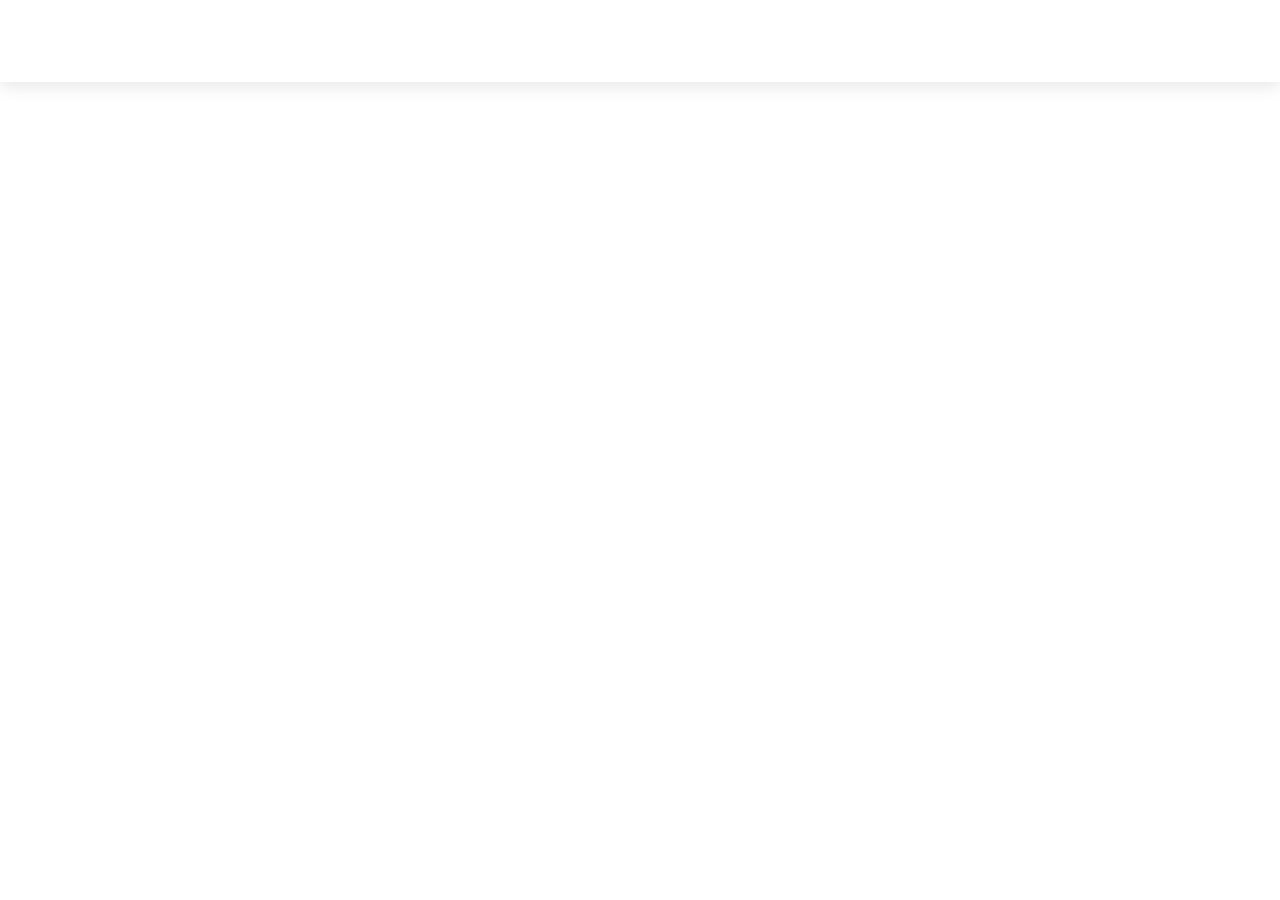
==== index.html @ 9cf81219 "update" ====
<!DOCTYPE html>
<html lang="pt-br">
<head>
    <meta charset="UTF-8">
    <meta http-equiv="X-UA-Compatible" content="IE=edge">
    <meta name="viewport" content="width=device-width, initial-scale=1.0">
    <link href='https://unpkg.com/boxicons@2.1.4/css/boxicons.min.css' rel='stylesheet'>
    <link rel="stylesheet" href="https://cdnjs.cloudflare.com/ajax/libs/font-awesome/5.15.4/css/all.min.css">
    <link rel="stylesheet" href="style.css">
    <link rel="shortcut icon" href="imgs/android-chrome-512x512-removebg-preview.png" type="image/x-icon">
    <title>Portfólio de Carlos Eduardo</title>
</head>
<body>
    <header class="container">
        <div class="page-header">
            <div class="logo">
                <a href="arqv/Carlos Eduardo Da Silva Tenório - Currículo.pdf" download="Currículo-Carlos-Eduardo" class="active_tag">Baixar currículo</a>
            </div>
            <nav id="nav">
              <button aria-label="Abrir Menu" id="btn-mobile" aria-haspopup="true" aria-controls="menu" aria-expanded="false">
                <span id="hamburger"></span>
              </button>
              <ul id="menu" role="menu">
                    <li><a href="#inicio" onclick="mostrarOcultar('inicio')"  style="--navAni:1">Inicio</a></li>
                    <li><a href="#sobremim" onclick="mostrarOcultar('sobremim')" class="active_tag" style="--navAni:2">Sobre mim</a></li>
                    <li><a href="#skills" onclick="mostrarOcultar('skills')" class="active_tag" style="--navAni:3">Skills</a></li>
                    <li><a href="#projetos" onclick="mostrarOcultar('projetos')" class="active_tag" style="--navAni:4">Projetos</a></li>
                    <li><a href="#experiencias" onclick="mostrarOcultar('experiencias')" class="active_tag" style="--navAni:5">Experiencias</a></li>
                    <li><a href="#solicitar_projetos" onclick="mostrarOcultar('solicitar_projetos')" class="active_tag" style="--navAni:6">Solicitar Projeto</a></li>
                    
            </nav>
            <label class="mode">
                <input type="checkbox" id="darkModeToggle">
                <i class='bx bxs-moon'></i>
            </label>
        </div>
    </header>
    <section class="container">
        <div class="main">
                <div class="images">
                    <img src="imgs\me.jpeg" alt="Minha_foto" class="img-w">
                </div>
            <div id="inicio" class="detail">
                <h3>Olá, Eu sou</h3>
                <h1><span style="color:#f9532d;">Carlos</span> <span style="color: #189C15;">Eduardo</span></h1>
                <h3>Sou Designer e desenvolvedor <span style="color:#245076;">Py</span>th<span style="color:#F0CA33;">on</span><span style="color: #189C15;">/</span>Java<span style="color: #F2CF1D;">Script</span>.</h3>
                <div id="#" class="social">
                    <a href="https://www.linkedin.com/in/carlos-ten%C3%B3rio/" style="--socialAni:1"><i class='bx bxl-linkedin'></i></a>
                    <a href="https://www.instagram.com/dev.edueirdo/" style="--socialAni:2"><i class='bx bxl-instagram'></i></a>
                    <a href="https://github.com/EDUEIRDO" style="--socialAni:3"><i class='bx bxl-github'></i></a>
                    <a href="mailto:cadusilvateno@gmail.com" style="--socialAni:4"><i class='bx bxl-gmail'></i></a>
                </div>
            </div>
            <div id="sobremim" style="display: none;" class="detail">
                <h1>Me chamo <span style="color: #f9532d;">Carlos</span> <span style="color: #189C15;">Eduardo</span>,</h1>
                <p>Tenho 19 anos, atualmente estou programando em Python e JavaScript, também produzo designs no Adobe Photoshop e Figma.</p>
            </div>

            <div id="skills" style="display: none;" class="detail">
                <h1>Habilidades: </h1>
                <p>Usando Python, posso colocar em pratica projetos <span style="color: green;">Back-End</span>, <span style="color: #245076;">Automações</span> e <span style="color: crimson;">Machine Learning</span>.</p>
                <p>Além do vasto conhecimento em Python e seus frameworks como Django, Tensorflow e Keras.</p>
                <h2>Informações adicionais:</h2>
                <p>Usando JavaScript, </p>
            </div>
            <div id="projetos" style="display: none;" class="detail">
            <h1>Projetos: </h1>
                <div class="sub-tela">
                    <a href="https://github.com/EDUEIRDO/EDUEIRDO.github.io" target="_blank" rel="noopener noreferrer"><button>Portfólio</button></a>
                    <a href="https://colab.research.google.com/drive/1Ou6cbOPMaCr10hpCTvCh0NQ6KrTiFWbz#scrollTo=9CpRQgmurGnQ&uniqifier=1" target="_blank" rel="noopener noreferrer"><button>Algoritmo de classificação de imagem com TensorFlow</button></a>
                    <a href="https://github.com/EDUEIRDO/cryptography-with-python" target="_blank" rel="noopener noreferrer"><button>Criptografia com Python</button></a>
                    <h2>Em desenvolvimento: </h2>
                    <a href="https://github.com/EDUEIRDO/CRUD-with-customtkinter" target="_blank" rel="noopener noreferrer"><button>CRUD com interface feita com Python e Mysql</button></a>
                    <a href="https://github.com/EDUEIRDO/Abrigo-amigo-site" target="_blank" rel="noopener noreferrer"><button>Projeto de adoção de pets feito com Django</button></a>
                    <a href="https://github.com/EDUEIRDO/Teste-telegram-bot" target="_blank" rel="noopener noreferrer"><button>Bot para o Telegram</button></a>
                </div>
            </div>
            <div id="experiencias" style="display: none;">
                <h1>Minhas Experiências: </h1>
                <ul>
                    <li>Participação de 3 meses em uma Startup, onde participei de uma equipe de desenvolvimento no qual foi desenvolvido um aplicativo mobile desenvolvido em React-Native.</li>
                </ul>

            </div>
            <div id="solicitar_projetos" style="display: none;" class="detail" >
                <h1>Contato</h1>
                <form action="https://formsubmit.co/cadusilvateno@gmail.com" method="POST">
                    <input type="hidden" name="_next" value="https://EDUEIRDO.github.io/index.html">
                    <input type="text" name="name" placeholder="Digite seu nome" required>
                    <input type="email" name="email" placeholder="Digite seu email" required>
                    <textarea name="message" cols="30" rows="5"
                    placeholder="Digite sua mensagem"></textarea>
                    <button type="submit">Enviar</button>
                    <input type="hidden" name="_subject" value="Nova solicitação!">
                    <input type="text" name="_honey" style="display: none;">
                    <input type="hidden" name="_captcha" value="false">
               </form> 
            </div>
    </section>
    <script>
        const tags = document.querySelectorAll('.active_tag');
        tags.forEach(tag => {
            tag.addEventListener('click', function() {
                tags.forEach(t => t.classList.remove('active'));
                this.classList.add('active');
            });
        });
    </script>
    <script>
        function mostrarOcultar(id) {
            var elementos = document.querySelectorAll('[id^="inicio"], [id^="sobremim"], [id^="skills"], [id^="projetos"], [id^="experiencias"], [id^="solicitar_projetos"]');
            elementos.forEach(function(elemento) {
                elemento.style.display = "none";
            });
            
            var divSelecionada = document.getElementById(id);
            if (divSelecionada) {
                divSelecionada.style.display = "block";
            }
        }
    </script>
    <script>
        const darkModeToggle = document.getElementById('darkModeToggle');
        const body = document.body;
        const menu = document.getElementById('menu');

        const isDarkMode = localStorage.getItem('darkMode') === 'enabled';
        if (isDarkMode) {
            body.classList.add('dark-mode');
            darkModeToggle.checked = true;
        }
        darkModeToggle.addEventListener('change', () => {
            if (darkModeToggle.checked) {
                body.classList.add('dark-mode');
                localStorage.setItem('darkMode', 'enabled');
                menu.style.backgroundColor = '#1F252E';
            } else {
                body.classList.remove('dark-mode');
                localStorage.setItem('darkMode', 'disabled');
                menu.style.backgroundColor = '#fff';
            }
        });
    </script>
    <script src="script.js"></script>
</body>

</html>
---- style.css ----
@import url('https://fonts.googleapis.com/css2?family=Poppins:wght@100;200;300;400;500;600;700;800&display=swap');
@import url('https://fonts.googleapis.com/css2?family=Outfit:wght@200;300;400;500;600;700;800&family=Roboto:wght@100;300;400&display=swap');

:root {
    --primary-color: #189C15;
    --primary-dark: #1F252E;
}
* {
    margin: 0;
    padding: 0;
    scroll-behavior: smooth;
}
body {
    font-family: 'Outfit', sans-serif;
    background: #ffffff;
    height: 100vh;
    color: #000;
}

/* Genral */
.container {
    padding: 0 8.4rem;
}

.img-w {
    width: 100%;
    height: 100%;
    
}

/* Nav */
header {
    box-shadow: 0 4px 17px rgba(0, 0, 0, .1);
    background: #fff;
    position: sticky;
    top: 0;
    z-index: 1;
}

.page-header {
    display: flex;
    justify-content: space-between;
    align-items: center;
    padding: 1rem 0;
}

.logo {
    font-size: 1.5rem;
    font-weight: 800;
    opacity: 0;
    animation: leftSideAni 1s ease forwards;
}

.logo a {
    color: #000;
    text-decoration: none;
    transition: .3s;
    opacity: 0;
    animation: navani .3s ease forwards;
    animation-delay: calc(.15s * var(--navAni));
}
.logo a.active,
.logo a:hover {
    color: var(--primary-color);
}


ul {
    display: flex;
    gap: .6rem;
    list-style-type: none;
    background-color: transparent;
    overflow: hidden;
}

li a {
    display: inline-block;
    padding: .3rem 1rem;
    color: #000;
    text-decoration: none;
    font-size: 1.05rem;
    font-weight: 600;
    letter-spacing: .7px;
    border-radius: 36px;
    line-height: 2;
    transition: .3s;
    opacity: 0;
    animation: navani .3s ease forwards;
    animation-delay: calc(.15s * var(--navAni));
}

li a.active,
li a:hover {
    color: var(--primary-color);
}
#menu {
    display: flex;
    list-style: none;
    gap: 0.5rem;
  }
  
  #menu a {
    display: block;
    padding: 0.5rem;
  }
  

#btn-mobile {
    display: none;
  }

.mode i {
    font-size: 1.4rem;
    cursor: pointer;
    color: var(--primary-color);
    opacity: 0;
    animation: rightSideAni 1.5s ease forwards;
}

/* Nav End */

/* Section 1 */

.main {
    padding: 6rem 0;
    display: grid;
    grid-template-columns: repeat(auto-fit, minmax(350px, 1fr));
    row-gap: 2rem;
    column-gap: 6rem;
    align-items: center;
}

.main h1 {
    color: #000;
    font-size: 4rem;
    font-weight: 600;
    opacity: 0;
    animation: leftSideAni 1s ease forwards;
    animation-delay: 1s;
}

.main h3 {
    color: #000;
    font-size: 1.5rem;
    opacity: 0;
    animation: topSideAni 1s ease forwards;
}

.main p{
    opacity: 0;
    animation: topSideAni 1s ease forwards;
}

.social {
    display: flex;
    flex-wrap: wrap;
    gap: 1.4rem;
    margin-top: 1.4rem;
}

.social a {
    display: grid;
    place-items: center;
    text-decoration: none;
    color: var(--primary-color);
    border: 1.6px solid var(--primary-color);
    font-size: 1.5rem;
    border-radius: 50%;
    padding: 0.39rem;
    text-align: center;
    opacity: 0;
    animation: SocialAni 1s ease forwards;
    animation-delay: calc(.2s * var(--socialAni));
}

.social a:hover {
    color: var(--primary-dark);
    background-color: var(--primary-color);
    box-shadow: 0 0 20px var(--primary-color);
    transition: all .3s ease-in-out;
}


.images {
    border-radius: 10px;
    width: 440px;
    opacity: 0;
    animation: imageAni 1s ease forwards;
    animation-delay: 1.5s;
    background: linear-gradient(145deg, #e2e8ec, #ffffff);
    box-shadow: 5px 5px 15px #D1D9E6, -5px -5px 15px #ffffff;
    border-top: 2px solid var(--primary-color);
    border-bottom-left-radius: 60px;
    border-bottom-right-radius: 60px;
    margin: auto;
    overflow: hidden;
    display: block;
}

.sub-tela {
    width: 250px; 
    height: 300px;
    border-radius: 5px;
    overflow-y: scroll;
    display: block;
    flex-wrap: wrap;
    padding: 10px;
}
.sub-tela button{
    width: 90%;
    margin-top: 10px;
    font-size: 16px;
    background-color: #28a517;
    color: #fff;
    border: none;
    cursor: pointer;
    border-radius: 5px;
    transition: transform 0.3s ease-in-out;

}
.sub-tela button:hover{
    transform: scale(1.1);
}
.icone {
    color: #000000; 
}

#solicitar_projetos button{
    cursor: pointer;
}

form{
    border-radius: 5px;
    
    display: flex;
    flex-direction: column;
    gap: 10px;
    margin: 0 10px;
    padding: 20px;
}

input, textarea, button{
    background-color: #f7f7f7;
    border: none;
    border-radius: 5px;
    color: #777;
    font-size: 18px;
    outline: none;
    padding: 15px;
    width: 100%;
}
button{
    cursor: pointer;
    font-weight: bold;
}
/* Section 1 End */

.dark-mode {
    background-color: var(--primary-dark);
    color: #ffffff;
}

.mode input {
    display: none;
}

.dark-mode .logo a, 
.dark-mode ul li a, 
.dark-mode .main h3, 
.dark-mode .main h1 {
    color: #fff;
}
.dark-mode ul li a.active, .dark-mode ul li a:hover {
    color: var(--primary-color);
}
.dark-mode .images {
    background: linear-gradient(145deg, #1f252e, #2e3239);
    box-shadow: 10px 10px 19px #1c1e22, -10px -10px 19px #1b1f27;
    border-top: 2px solid var(--primary-color);
    border-bottom-left-radius: 60px;
    border-bottom-right-radius: 60px;
    margin: auto;
    overflow: hidden;
}

.dark-mode header {
    box-shadow: 0 4px 17px rgb(80 80 80 / 31%);
    background: var(--primary-dark);
}



/* Animation */
@keyframes leftSideAni {
    0% {
        transform: translateX(-100px);
        opacity: 0;
    }

    100% {
        transform: translateX(0);
        opacity: 1;
    }
}

@keyframes navani {
    0% {
        transform: translateY(100px);
        opacity: 0;
    }

    100% {
        transform: translateY(0);
        opacity: 1;
    }
}

@keyframes rightSideAni {
    0% {
        transform: translateX(100px);
        opacity: 0;
    }

    100% {
        transform: translateX(0);
        opacity: 1;
    }
}

@keyframes topSideAni {
    0% {
        transform: translateY(-100px);
        opacity: 0;
    }

    100% {
        transform: translateY(0);
        opacity: 1;
    }
}

@keyframes SocialAni {
    0% {
        transform: translateY(100px);
        opacity: 0;
    }

    100% {
        transform: translateY(0);
        opacity: 1;
    }
}

@keyframes ImgAni {
    0% {
        transform: translateX(0);
    }
    50% {
        transform: translateX(-9px);
    }
    100% {
        transform: translateX(0);
    }
}
@keyframes imageAni {
    0% {
        opacity: 0;
        transform: scale(0);
    }

    100% {
        opacity: 1;
        transform: scale(1);
    }
}

@media screen and (max-width: 1024px) {
    .container {
        padding: 0 4.4rem;
    }

    .main h3 {
        color: #000;
        margin-top: 1rem;
    }
}

@media screen and (max-width: 768px) {
    .container {
        padding: 0 1.6rem;
    }
}

@media screen and (max-width:600px) {
    body {
        height: auto;
    }

    header {
        height: auto;
    }

    #menu {
        display: block;
        position: absolute;
        width: 100%;
        top: 70px;
        right: 0px;
        transition: 0.6s;
        z-index: 1000;
        height: 0px;
        visibility: hidden;
        overflow-y: hidden;
    }
    #nav.active #menu {
        height: calc(100vh - 70px);
        visibility: visible;
        overflow-y: auto;
        background-color: white;
    }
    #menu a {
        padding: 1rem 0;
        margin: 0 1rem;
    }
    #btn-mobile {
        display: flex;
        padding: 0.5rem 1rem;
        font-size: 1rem;
        border: none;
        background: none;
        cursor: pointer;
        gap: 0.5rem;
    }
    #hamburger {
        border-top: 2px solid;
        width: 20px;
        margin-right: -15px;
    }
    #hamburger::after,
    #hamburger::before {
        content: '';
        display: block;
        width: 20px;
        height: 2px;
        background: currentColor;
        margin-top: 5px;
        transition: 0.3s;
        position: relative;
    }
    #nav.active #hamburger {
        border-top-color: transparent;
    }
    #nav.active #hamburger::before {
        transform: rotate(135deg);
    }
    #nav.active #hamburger::after {
        transform: rotate(-135deg);
        top: -7px;
    }

    .dark-mode ul {
        background: var(--primary-dark);
    }

    .mode {
        position: absolute;
        right: 4rem;
    }
    .images {
        width: 100%;
        margin: auto;
    }

    .main {
        margin-top: 2rem;
    }
}
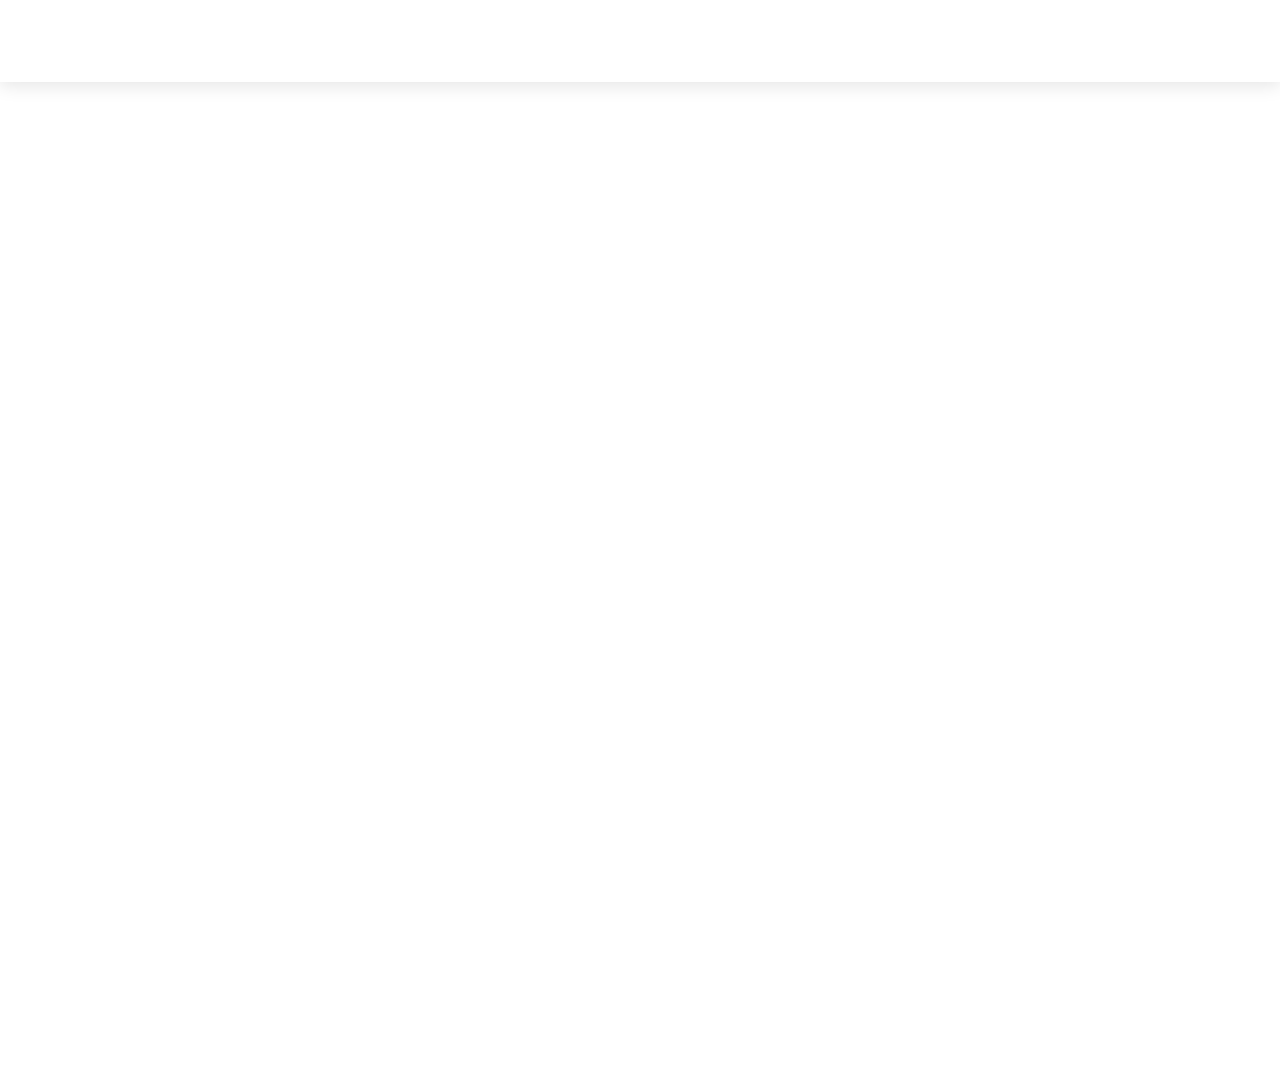
==== commit 4e97f9b5: "Updates" ====
--- a/index.html
+++ b/index.html
@@ -14,59 +14,52 @@
     <header class="container">
         <div class="page-header">
             <div class="logo">
-                <a href="arqv/Carlos Eduardo Da Silva Tenório - Currículo.pdf" download="Currículo-Carlos-Eduardo" class="active_tag">Baixar currículo</a>
             </div>
             <nav id="nav">
-              <button aria-label="Abrir Menu" id="btn-mobile" aria-haspopup="true" aria-controls="menu" aria-expanded="false">
-                <span id="hamburger"></span>
-              </button>
               <ul id="menu" role="menu">
                     <li><a href="#inicio" onclick="mostrarOcultar('inicio')"  style="--navAni:1">Inicio</a></li>
                     <li><a href="#sobremim" onclick="mostrarOcultar('sobremim')" class="active_tag" style="--navAni:2">Sobre mim</a></li>
                     <li><a href="#skills" onclick="mostrarOcultar('skills')" class="active_tag" style="--navAni:3">Skills</a></li>
-                    <li><a href="#projetos" onclick="mostrarOcultar('projetos')" class="active_tag" style="--navAni:4">Projetos</a></li>
+                    <li><a href="#projeto" onclick="mostrarOcultar('projeto')" class="active_tag" style="--navAni:4">Projetos</a></li>
                     <li><a href="#experiencias" onclick="mostrarOcultar('experiencias')" class="active_tag" style="--navAni:5">Experiencias</a></li>
-                    <li><a href="#solicitar_projetos" onclick="mostrarOcultar('solicitar_projetos')" class="active_tag" style="--navAni:6">Solicitar Projeto</a></li>
-                    
+                    <li><a href="SolicitarProjeto.html" onclick="mostrarOcultar('solicitar_projetos')" class="active_tag" style="--navAni:6">Solicitar Projeto</a></li>
             </nav>
-            <label class="mode">
-                <input type="checkbox" id="darkModeToggle">
-                <i class='bx bxs-moon'></i>
-            </label>
         </div>
     </header>
     <section class="container">
         <div class="main">
+            <div id="inicio" class="detail">
                 <div class="images">
-                    <img src="imgs\me.jpeg" alt="Minha_foto" class="img-w">
+                    <img src="imgs/Untitled.jpg" alt="profile_photo" class="img-w">
                 </div>
-            <div id="inicio" class="detail">
-                <h3>Olá, Eu sou</h3>
-                <h1><span style="color:#f9532d;">Carlos</span> <span style="color: #189C15;">Eduardo</span></h1>
-                <h3>Sou Designer e desenvolvedor <span style="color:#245076;">Py</span>th<span style="color:#F0CA33;">on</span><span style="color: #189C15;">/</span>Java<span style="color: #F2CF1D;">Script</span>.</h3>
+                <h3>Bem-vindo ao meu Portfólio, me chamo</h3>
+                <h1><span style="color:#f9532d;">Carlos</span> <span style="color: #189C15;">Eduardo</span>,</h1>
+                <h3>Sou Desenvolvedor de aplicativos, sistemas e sites.</h3>
                 <div id="#" class="social">
-                    <a href="https://www.linkedin.com/in/carlos-ten%C3%B3rio/" style="--socialAni:1"><i class='bx bxl-linkedin'></i></a>
+                    <a href="https://www.linkedin.com/in/carlos-tenório-a00573345" style="--socialAni:1"><i class='bx bxl-linkedin'></i></a>
                     <a href="https://www.instagram.com/dev.edueirdo/" style="--socialAni:2"><i class='bx bxl-instagram'></i></a>
                     <a href="https://github.com/EDUEIRDO" style="--socialAni:3"><i class='bx bxl-github'></i></a>
-                    <a href="mailto:cadusilvateno@gmail.com" style="--socialAni:4"><i class='bx bxl-gmail'></i></a>
+                    <a href="mailto:dev.edueirdo@gmail.com" style="--socialAni:4"><i class='bx bxl-gmail'></i></a>
                 </div>
             </div>
             <div id="sobremim" style="display: none;" class="detail">
                 <h1>Me chamo <span style="color: #f9532d;">Carlos</span> <span style="color: #189C15;">Eduardo</span>,</h1>
-                <p>Tenho 19 anos, atualmente estou programando em Python e JavaScript, também produzo designs no Adobe Photoshop e Figma.</p>
+                <p>Sou desenvolvedor de software com experiência em aplicações web e mobile. Meu interesse por tecnologia começou cedo, mas foi no final de 2022 que iniciei minha jornada na programação com Python e Java. Aprendi lógica de programação desenvolvendo pequenos projetos como calculadoras e bots.
+Atualmente, sigo aprimorando minhas habilidades para criar soluções inovadoras para o mundo real.</p>
             </div>
 
             <div id="skills" style="display: none;" class="detail">
                 <h1>Habilidades: </h1>
-                <p>Usando Python, posso colocar em pratica projetos <span style="color: green;">Back-End</span>, <span style="color: #245076;">Automações</span> e <span style="color: crimson;">Machine Learning</span>.</p>
-                <p>Além do vasto conhecimento em Python e seus frameworks como Django, Tensorflow e Keras.</p>
-                <h2>Informações adicionais:</h2>
-                <p>Usando JavaScript, </p>
+                <li>teste</li>
+                Domínio de linguagens de programação: C, Python, TypeScript, JavaScript.
+                Infraestrutura: Redes, cabeamento estruturado, servidores.
+                Facilidade em transmitir conhecimento e mentorias.
+                Capacidade analítica, proatividade e resolução de problemas.
             </div>
-            <div id="projetos" style="display: none;" class="detail">
+            <div id="projeto" style="display: none;" class="detail">
             <h1>Projetos: </h1>
                 <div class="sub-tela">
-                    <a href="https://github.com/EDUEIRDO/EDUEIRDO.github.io" target="_blank" rel="noopener noreferrer"><button>Portfólio</button></a>
+                    <a href="https://github.com/EDUEIRDO/EDUEIRDO.github.io" target="_blank" rel="noopener noreferrer"><button>Portfólio SPA(Single Page Aplication)</button></a>
                     <a href="https://colab.research.google.com/drive/1Ou6cbOPMaCr10hpCTvCh0NQ6KrTiFWbz#scrollTo=9CpRQgmurGnQ&uniqifier=1" target="_blank" rel="noopener noreferrer"><button>Algoritmo de classificação de imagem com TensorFlow</button></a>
                     <a href="https://github.com/EDUEIRDO/cryptography-with-python" target="_blank" rel="noopener noreferrer"><button>Criptografia com Python</button></a>
                     <h2>Em desenvolvimento: </h2>
@@ -78,23 +71,9 @@
             <div id="experiencias" style="display: none;">
                 <h1>Minhas Experiências: </h1>
                 <ul>
-                    <li>Participação de 3 meses em uma Startup, onde participei de uma equipe de desenvolvimento no qual foi desenvolvido um aplicativo mobile desenvolvido em React-Native.</li>
+                    <li>Participação de 6 meses em uma Startup, onde participei de uma equipe de desenvolvimento no qual foi desenvolvido um aplicativo mobile desenvolvido em React-Native.</li>
+
                 </ul>
-
-            </div>
-            <div id="solicitar_projetos" style="display: none;" class="detail" >
-                <h1>Contato</h1>
-                <form action="https://formsubmit.co/cadusilvateno@gmail.com" method="POST">
-                    <input type="hidden" name="_next" value="https://EDUEIRDO.github.io/index.html">
-                    <input type="text" name="name" placeholder="Digite seu nome" required>
-                    <input type="email" name="email" placeholder="Digite seu email" required>
-                    <textarea name="message" cols="30" rows="5"
-                    placeholder="Digite sua mensagem"></textarea>
-                    <button type="submit">Enviar</button>
-                    <input type="hidden" name="_subject" value="Nova solicitação!">
-                    <input type="text" name="_honey" style="display: none;">
-                    <input type="hidden" name="_captcha" value="false">
-               </form> 
             </div>
     </section>
     <script>
@@ -108,39 +87,17 @@
     </script>
     <script>
         function mostrarOcultar(id) {
-            var elementos = document.querySelectorAll('[id^="inicio"], [id^="sobremim"], [id^="skills"], [id^="projetos"], [id^="experiencias"], [id^="solicitar_projetos"]');
+            var elementos = document.querySelectorAll('[id^="inicio"], [id^="sobremim"], [id^="skills"], [id^="projeto"], [id^="experiencias"], [id^="solicitar_projetos"]');
             elementos.forEach(function(elemento) {
                 elemento.style.display = "none";
             });
-            
+
             var divSelecionada = document.getElementById(id);
             if (divSelecionada) {
                 divSelecionada.style.display = "block";
             }
         }
     </script>
-    <script>
-        const darkModeToggle = document.getElementById('darkModeToggle');
-        const body = document.body;
-        const menu = document.getElementById('menu');
-
-        const isDarkMode = localStorage.getItem('darkMode') === 'enabled';
-        if (isDarkMode) {
-            body.classList.add('dark-mode');
-            darkModeToggle.checked = true;
-        }
-        darkModeToggle.addEventListener('change', () => {
-            if (darkModeToggle.checked) {
-                body.classList.add('dark-mode');
-                localStorage.setItem('darkMode', 'enabled');
-                menu.style.backgroundColor = '#1F252E';
-            } else {
-                body.classList.remove('dark-mode');
-                localStorage.setItem('darkMode', 'disabled');
-                menu.style.backgroundColor = '#fff';
-            }
-        });
-    </script>
     <script src="script.js"></script>
 </body>
 
--- a/style.css
+++ b/style.css
@@ -19,13 +19,13 @@
 
 /* Genral */
 .container {
-    padding: 0 8.4rem;
+    padding: 0 2vw;
 }
 
 .img-w {
     width: 100%;
     height: 100%;
-    
+
 }
 
 /* Nav */
@@ -67,10 +67,12 @@
 
 ul {
     display: flex;
+    flex-wrap: wrap;
     gap: .6rem;
     list-style-type: none;
     background-color: transparent;
     overflow: hidden;
+    justify-content: center;
 }
 
 li a {
@@ -98,24 +100,11 @@
     list-style: none;
     gap: 0.5rem;
   }
-  
+
   #menu a {
     display: block;
     padding: 0.5rem;
   }
-  
-
-#btn-mobile {
-    display: none;
-  }
-
-.mode i {
-    font-size: 1.4rem;
-    cursor: pointer;
-    color: var(--primary-color);
-    opacity: 0;
-    animation: rightSideAni 1.5s ease forwards;
-}
 
 /* Nav End */
 
@@ -198,7 +187,7 @@
 }
 
 .sub-tela {
-    width: 250px; 
+    width: 250px;
     height: 300px;
     border-radius: 5px;
     overflow-y: scroll;
@@ -222,7 +211,7 @@
     transform: scale(1.1);
 }
 .icone {
-    color: #000000; 
+    color: #000000;
 }
 
 #solicitar_projetos button{
@@ -231,7 +220,7 @@
 
 form{
     border-radius: 5px;
-    
+
     display: flex;
     flex-direction: column;
     gap: 10px;
@@ -264,30 +253,6 @@
     display: none;
 }
 
-.dark-mode .logo a, 
-.dark-mode ul li a, 
-.dark-mode .main h3, 
-.dark-mode .main h1 {
-    color: #fff;
-}
-.dark-mode ul li a.active, .dark-mode ul li a:hover {
-    color: var(--primary-color);
-}
-.dark-mode .images {
-    background: linear-gradient(145deg, #1f252e, #2e3239);
-    box-shadow: 10px 10px 19px #1c1e22, -10px -10px 19px #1b1f27;
-    border-top: 2px solid var(--primary-color);
-    border-bottom-left-radius: 60px;
-    border-bottom-right-radius: 60px;
-    margin: auto;
-    overflow: hidden;
-}
-
-.dark-mode header {
-    box-shadow: 0 4px 17px rgb(80 80 80 / 31%);
-    background: var(--primary-dark);
-}
-
 
 
 /* Animation */
@@ -399,69 +364,6 @@
     header {
         height: auto;
     }
-
-    #menu {
-        display: block;
-        position: absolute;
-        width: 100%;
-        top: 70px;
-        right: 0px;
-        transition: 0.6s;
-        z-index: 1000;
-        height: 0px;
-        visibility: hidden;
-        overflow-y: hidden;
-    }
-    #nav.active #menu {
-        height: calc(100vh - 70px);
-        visibility: visible;
-        overflow-y: auto;
-        background-color: white;
-    }
-    #menu a {
-        padding: 1rem 0;
-        margin: 0 1rem;
-    }
-    #btn-mobile {
-        display: flex;
-        padding: 0.5rem 1rem;
-        font-size: 1rem;
-        border: none;
-        background: none;
-        cursor: pointer;
-        gap: 0.5rem;
-    }
-    #hamburger {
-        border-top: 2px solid;
-        width: 20px;
-        margin-right: -15px;
-    }
-    #hamburger::after,
-    #hamburger::before {
-        content: '';
-        display: block;
-        width: 20px;
-        height: 2px;
-        background: currentColor;
-        margin-top: 5px;
-        transition: 0.3s;
-        position: relative;
-    }
-    #nav.active #hamburger {
-        border-top-color: transparent;
-    }
-    #nav.active #hamburger::before {
-        transform: rotate(135deg);
-    }
-    #nav.active #hamburger::after {
-        transform: rotate(-135deg);
-        top: -7px;
-    }
-
-    .dark-mode ul {
-        background: var(--primary-dark);
-    }
-
     .mode {
         position: absolute;
         right: 4rem;
@@ -474,4 +376,4 @@
     .main {
         margin-top: 2rem;
     }
-}+}
